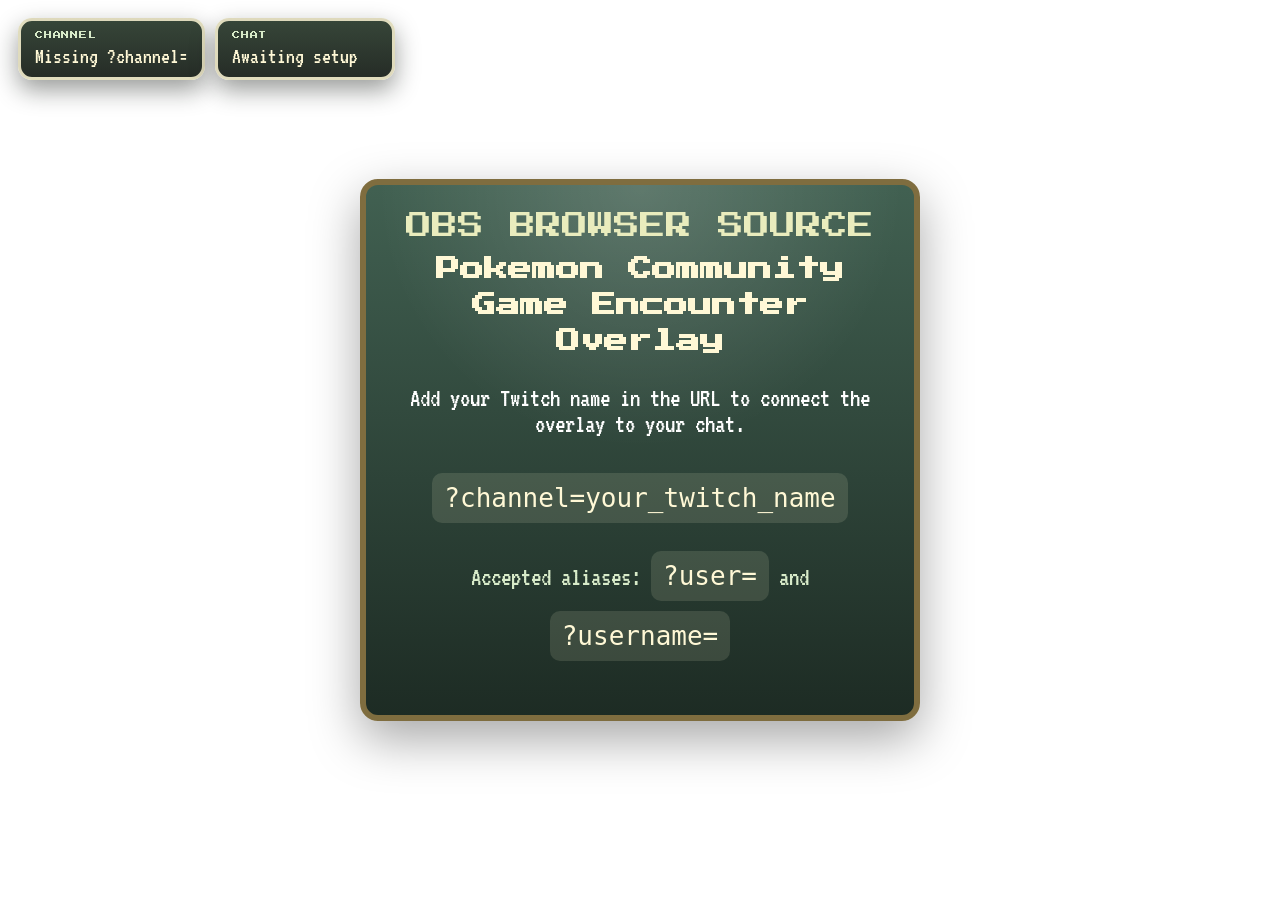
==== index.html @ a55f0c95 "initial" ====
<!DOCTYPE html>
<html lang="en">
  <head>
    <meta charset="UTF-8" />
    <meta name="viewport" content="width=device-width, initial-scale=1.0" />
    <title>PokeCatch Overlay</title>
    <link rel="preconnect" href="https://fonts.googleapis.com" />
    <link rel="preconnect" href="https://fonts.gstatic.com" crossorigin />
    <link
      href="https://fonts.googleapis.com/css2?family=Press+Start+2P&family=VT323&display=swap"
      rel="stylesheet"
    />
    <link rel="stylesheet" href="./styles.css" />
  </head>
  <body>
    <main class="overlay-shell">
      <section class="status-strip" aria-live="polite">
        <div class="status-pill">
          <span class="status-label">Channel</span>
          <strong id="channelName">Waiting for URL parameter</strong>
        </div>
        <div class="status-pill">
          <span class="status-label">Chat</span>
          <strong id="connectionState">Idle</strong>
        </div>
      </section>

      <aside id="debugPanel" class="debug-panel hidden" aria-live="polite" aria-hidden="true">
        <div class="debug-header">Debug Chat</div>
        <div class="debug-messages" id="debugMessages" role="log"></div>
      </aside>

      <aside id="tunePanel" class="tune-panel hidden" aria-hidden="true">
        <div class="tune-header">Tuning Panel</div>
        <div class="tune-body">
          <div class="tune-row">
            <div class="tune-meta">
              <div class="tune-slug" id="tuneSlug">-</div>
              <div class="tune-index" id="tuneIndex">0/0</div>
            </div>
          </div>

          <div class="tune-row">
            <label class="tune-label" for="tunePokemonInput">Pokemon</label>
            <div class="tune-picker">
              <input
                type="text"
                id="tunePokemonInput"
                class="tune-text"
                list="tunePokemonList"
                placeholder="pikachu"
                spellcheck="false"
              />
              <datalist id="tunePokemonList"></datalist>
              <button id="tuneJump" class="btn" type="button">Show</button>
            </div>
          </div>

          <div class="tune-row tune-save-row">
            <div class="tune-save-status" id="tuneSaveStatus">
              Connect the project folder to save overrides directly.
            </div>
            <button id="tuneConnectFolder" class="btn subtle" type="button">Connect Folder</button>
          </div>

          <label class="tune-label">Width
            <input type="range" id="tuneWidthRange" min="0" max="800" step="1" />
            <input type="number" id="tuneWidthNum" min="0" max="2000" class="tune-num" />
          </label>

          <label class="tune-label">Offset X
            <input type="range" id="tuneOffsetXRange" min="-400" max="400" step="1" />
            <input type="number" id="tuneOffsetXNum" class="tune-num" />
          </label>

          <label class="tune-label">Offset Y
            <input type="range" id="tuneOffsetYRange" min="-400" max="400" step="1" />
            <input type="number" id="tuneOffsetYNum" class="tune-num" />
          </label>

          <div class="tune-actions">
            <button id="tuneReplay" class="btn" type="button">Replay</button>
            <button id="tunePrev" class="btn" type="button">Prev</button>
            <button id="tuneSaveNext" class="btn primary" type="button">Save &amp; Next</button>
            <button id="tuneNext" class="btn" type="button">Next</button>
          </div>
        </div>
      </aside>

      <section class="setup-card" id="setupCard">
        <p class="setup-kicker">OBS Browser Source</p>
        <h1>Pokemon Community Game Encounter Overlay</h1>
        <p>
          Add your Twitch name in the URL to connect the overlay to your chat.
        </p>
        <code class="setup-example">?channel=your_twitch_name</code>
        <p class="setup-note">
          <span>Accepted aliases:</span> <code>?user=</code> and
          <code>?username=</code>
        </p>
      </section>

      <section class="battle-scene hidden" id="battleScene" aria-live="assertive">
        <div class="battle-backdrop">
          <div class="sky-glow"></div>
          <div class="battle-message" id="battleMessage">A wild Pokemon appeared!</div>

          <div class="opponent-panel panel-frame">
            <div class="panel-header">
              <span class="pokemon-name" id="pokemonName">Pokemon</span>
              <span class="pokemon-level" id="pokemonLevel">Lv. 12</span>
            </div>
            <div class="hp-row">
              <span class="hp-tag">HP</span>
              <div class="hp-meter">
                <div class="hp-fill" id="hpFill"></div>
              </div>
            </div>
          </div>

          <div class="opponent-anchor">
            <div class="battle-platform platform-opponent"></div>
            <img
              class="pokemon-sprite"
              id="pokemonSprite"
              alt="Encountered Pokemon"
              src=""
            />
          </div>
        </div>
      </section>
    </main>

    <script type="module" src="./app.js"></script>
  </body>
</html>
---- styles.css ----
:root {
  --ui-ink: #1f2b21;
  --ui-shadow: rgba(15, 20, 15, 0.42);
  --frame-light: #fff8d6;
  --frame-mid: #d8c58e;
  --frame-dark: #7f6d3f;
  --battle-green: #7ab55c;
  --battle-green-deep: #4b8040;
  --hp-high: #60b847;
  --hp-mid: #d7c84c;
  --hp-low: #d95d3d;
  --panel-bg: rgba(245, 240, 214, 0.96);
  /* default sprite display size (can be overridden via JS URL param) */
  --pokemon-sprite-size: min(23vw, 240px);
  /* scale multiplier applied at runtime (1 = normal, 0.5 = half) */
  --pokemon-sprite-scale: 1;
  /* per-sprite translation offsets (x = left/right, y = up/down) */
  --pokemon-sprite-offset-x: 0px;
  --pokemon-sprite-offset-y: 0px;
}

* {
  box-sizing: border-box;
}

html,
body {
  margin: 0;
  min-height: 100%;
  background: transparent;
  color: #ffffff;
}

body {
  font-family: "VT323", monospace;
  overflow: hidden;
}

.overlay-shell {
  position: relative;
  width: 100vw;
  height: 100vh;
  padding: 20px;
}

.status-strip {
  position: absolute;
  top: 18px;
  left: 18px;
  display: flex;
  gap: 10px;
  z-index: 20;
  transition: opacity 420ms ease, transform 420ms ease;
}

.status-strip.fade {
  opacity: 0;
  transform: translateY(-6px);
  pointer-events: none;
}

/* Debug panel shown when ?debug=true */
.debug-panel {
  position: absolute;
  right: 18px;
  bottom: 18px;
  width: min(460px, 42vw);
  max-height: 46vh;
  display: flex;
  flex-direction: column;
  background: rgba(4, 8, 6, 0.76);
  border: 6px solid var(--frame-dark);
  border-radius: 12px;
  color: #f7f7f2;
  font-family: monospace;
  z-index: 40;
  overflow: hidden;
  box-shadow: 0 12px 40px rgba(0, 0, 0, 0.42);
  transition: opacity 240ms ease, transform 240ms ease;
}

.debug-panel.hidden {
  opacity: 0;
  transform: translateY(6px);
  pointer-events: none;
}

.debug-header {
  padding: 8px 10px;
  background: rgba(255, 255, 255, 0.04);
  font-family: "Press Start 2P", monospace;
  font-size: 12px;
  text-transform: uppercase;
  letter-spacing: 0.06em;
}

.debug-messages {
  padding: 8px 10px;
  overflow-y: auto;
  font-size: 13px;
  line-height: 1.3;
  max-height: calc(46vh - 36px);
  background: rgba(0, 0, 0, 0.18);
}

.debug-message {
  padding: 6px 0;
  border-bottom: 1px dashed rgba(255, 255, 255, 0.03);
  color: #e8f0df;
  white-space: pre-wrap;
  word-break: break-word;
}

.debug-message .meta {
  color: #cdd7c3;
  font-size: 11px;
}

.status-pill {
  min-width: 180px;
  padding: 10px 14px;
  border: 3px solid rgba(255, 248, 214, 0.85);
  border-radius: 14px;
  background: linear-gradient(180deg, rgba(42, 58, 44, 0.94), rgba(24, 31, 25, 0.94));
  box-shadow: 0 10px 25px var(--ui-shadow);
}

.status-label {
  display: block;
  font-family: "Press Start 2P", monospace;
  font-size: 8px;
  letter-spacing: 0.1em;
  text-transform: uppercase;
  color: #d8ebc9;
  margin-bottom: 6px;
}

.status-pill strong {
  font-size: 22px;
  color: #fff8d6;
  font-weight: 400;
}

.setup-card {
  position: absolute;
  top: 50%;
  left: 50%;
  transform: translate(-50%, -50%);
  width: min(560px, calc(100vw - 48px));
  padding: 28px 32px;
  border: 6px solid var(--frame-dark);
  border-radius: 18px;
  background:
    radial-gradient(circle at top, rgba(255, 255, 255, 0.16), transparent 44%),
    linear-gradient(180deg, rgba(55, 88, 72, 0.95), rgba(17, 32, 24, 0.95));
  box-shadow: 0 18px 50px rgba(0, 0, 0, 0.35);
  text-align: center;
}

.setup-kicker,
.setup-card h1 {
  margin: 0;
}

.setup-kicker {
  font-family: "Press Start 2P", monospace;
  font-size: 10px;
  color: #e9ecbd;
  text-transform: uppercase;
}

.setup-card h1 {
  margin-top: 12px;
  font-family: "Press Start 2P", monospace;
  font-size: clamp(18px, 2vw, 24px);
  line-height: 1.5;
  color: #fff8d6;
}

.setup-card p,
.setup-card code {
  font-size: 26px;
}

.setup-example,
.setup-note code {
  display: inline-block;
  margin-top: 10px;
  padding: 10px 12px;
  border-radius: 10px;
  background: rgba(255, 248, 214, 0.12);
  color: #fff8d6;
}

.setup-note {
  margin-top: 18px;
  color: #d8ebc9;
}

.battle-scene {
  position: absolute;
  inset: 0;
  display: grid;
  place-items: center;
  opacity: 1;
  transition: opacity 250ms ease;
}

.battle-scene.hidden {
  opacity: 0;
  pointer-events: none;
}

.battle-backdrop {
  position: relative;
  width: min(1100px, calc(100vw - 48px));
  aspect-ratio: 16 / 9;
  overflow: hidden;
  border: 7px solid var(--frame-dark);
  border-radius: 24px;
  background:
    linear-gradient(180deg, rgba(237, 249, 255, 0.92) 0%, rgba(196, 238, 201, 0.9) 46%, rgba(118, 181, 92, 0.95) 100%),
    linear-gradient(135deg, rgba(255, 255, 255, 0.12), rgba(0, 0, 0, 0));
  box-shadow: 0 30px 80px rgba(0, 0, 0, 0.34);
}

.battle-backdrop::before,
.battle-backdrop::after {
  content: "";
  position: absolute;
  inset: 0;
}

.battle-backdrop::before {
  background:
    radial-gradient(circle at 20% 20%, rgba(255, 255, 255, 0.32), transparent 18%),
    radial-gradient(circle at 78% 24%, rgba(255, 255, 255, 0.23), transparent 16%),
    repeating-linear-gradient(
      180deg,
      rgba(255, 255, 255, 0.06) 0,
      rgba(255, 255, 255, 0.06) 2px,
      rgba(255, 255, 255, 0.02) 2px,
      rgba(255, 255, 255, 0.02) 6px
    );
  pointer-events: none;
}

.battle-backdrop::after {
  background: linear-gradient(180deg, rgba(255, 255, 255, 0.1), transparent 22%, rgba(22, 42, 18, 0.18));
  pointer-events: none;
}

.sky-glow {
  position: absolute;
  top: -8%;
  left: 50%;
  width: 42%;
  height: 40%;
  transform: translateX(-50%);
  background: radial-gradient(circle, rgba(255, 255, 255, 0.64), rgba(255, 255, 255, 0));
  filter: blur(4px);
}

.battle-message {
  position: absolute;
  left: 50%;
  bottom: 4.8%;
  transform: translateX(-50%);
  width: min(760px, calc(100% - 44px));
  min-height: 104px;
  padding: 18px 22px;
  border: 6px solid var(--frame-dark);
  border-radius: 16px;
  background: linear-gradient(180deg, var(--frame-light), #ebe0a9);
  color: var(--ui-ink);
  box-shadow: inset 0 0 0 4px #fffdf1;
  font-size: clamp(26px, 2.2vw, 36px);
  line-height: 1.15;
  z-index: 8;
}

.panel-frame {
  position: absolute;
  width: min(360px, 38vw);
  padding: 16px 18px;
  border: 5px solid var(--frame-dark);
  border-radius: 999px;
  background: linear-gradient(180deg, var(--panel-bg), rgba(227, 220, 186, 0.96));
  color: var(--ui-ink);
  box-shadow: inset 0 0 0 3px #fffdf1;
  z-index: 6;
}

.opponent-panel {
  top: 10%;
  left: 7%;
}

.panel-header {
  display: flex;
  justify-content: space-between;
  align-items: center;
  gap: 14px;
  margin-bottom: 8px;
}

.pokemon-name {
  font-family: "Press Start 2P", monospace;
  font-size: clamp(10px, 1vw, 14px);
  line-height: 1.45;
  text-transform: uppercase;
}

.pokemon-level {
  font-family: "Press Start 2P", monospace;
  font-size: clamp(10px, 0.95vw, 12px);
}

.hp-row {
  display: flex;
  align-items: center;
  gap: 10px;
}

.hp-tag {
  font-family: "Press Start 2P", monospace;
  font-size: 10px;
}

.hp-meter {
  position: relative;
  flex: 1;
  height: 18px;
  border: 3px solid #3e4825;
  border-radius: 999px;
  background: #283312;
  overflow: hidden;
}

.hp-fill {
  height: 100%;
  width: 100%;
  border-radius: inherit;
  background: linear-gradient(90deg, #88d95d, var(--hp-high));
  transition: width 500ms ease;
}

.battle-platform {
  position: absolute;
  border-radius: 50%;
  background:
    radial-gradient(circle at 50% 45%, rgba(255, 255, 255, 0.14), rgba(255, 255, 255, 0) 55%),
    linear-gradient(180deg, #9dc577, #5b8d45);
  box-shadow: inset 0 12px 18px rgba(255, 255, 255, 0.18), inset 0 -14px 22px rgba(0, 0, 0, 0.18);
}

/* Anchor that groups the opponent platform + sprite so they move together */
.opponent-anchor {
  position: absolute;
  left: 56%;
  bottom: 26%;
  transform: translateX(-50%);
  pointer-events: none;
  z-index: 7;
}

.opponent-anchor .platform-opponent {
  left: 50%;
  bottom: 0;
  width: 320px;
  height: 100px;
  transform: translateX(-50%) perspective(600px) rotateX(68deg);
  z-index: 5;
}

/* wrapper around the sprite so animation (transform) can live on the image
   while we shift the container independently */
.pokemon-sprite-wrap {
  position: absolute;
  left: 50%;
  bottom: 0;
  display: block;
  width: calc(var(--pokemon-sprite-size) * var(--pokemon-sprite-scale, 1));
  transform: translate(calc(-50% + var(--pokemon-sprite-offset-x)), var(--pokemon-sprite-offset-y));
  pointer-events: none;
  z-index: 7;
}

.pokemon-sprite {
  /* image fills the wrapper; animation will use transform on the image itself */
  position: relative;
  width: 100%;
  height: auto;
  max-width: 320px;
  object-fit: contain;
  image-rendering: pixelated;
  /* raise shadow by reducing vertical offsets */
  filter: drop-shadow(0 8px 0 rgba(0, 0, 0, 0.14)) drop-shadow(0 16px 12px rgba(0, 0, 0, 0.28));
  transform-origin: center bottom;
  animation: pokemonEntrance 700ms steps(6, end) both;
}

.battle-message.caught {
  box-shadow: inset 0 0 0 4px #fffdf1, 0 6px 24px rgba(255, 200, 60, 0.18);
  background: linear-gradient(180deg, #fff8b8, #ffd86b);
  color: #1b1b1b;
}

.battle-message.escaped {
  box-shadow: inset 0 0 0 4px #fffdf1, 0 6px 24px rgba(220, 80, 80, 0.12);
  background: linear-gradient(180deg, #ffdede, #f2a7a7);
  color: #1b1b1b;
}

@keyframes pokemonEntrance {
  0% {
    opacity: 0;
    transform: translateY(-40px) scale(0.7);
  }
  55% {
    opacity: 1;
    transform: translateY(12px) scale(1.08);
  }
  100% {
    opacity: 1;
    transform: translateY(0) scale(1);
  }
}

@media (max-width: 900px) {
  .status-strip {
    top: 12px;
    left: 12px;
    right: 12px;
    flex-direction: column;
  }

  .status-pill {
    min-width: 0;
  }

  .battle-backdrop {
    width: calc(100vw - 24px);
    aspect-ratio: 4 / 5;
  }

  .opponent-panel {
    top: 9%;
    left: 5%;
    width: calc(100% - 36px);
  }

  .opponent-anchor .platform-opponent {
    left: 50%;
    bottom: 0;
    width: 240px;
    height: 78px;
  }

  .pokemon-sprite {
    /* smaller default on mobile */
    --pokemon-sprite-size: 180px;
    /* mobile shadow match desktop */
    filter: drop-shadow(0 8px 0 rgba(0, 0, 0, 0.14)) drop-shadow(0 16px 12px rgba(0, 0, 0, 0.28));
  }

  /* ensure wrapper uses a smaller width on mobile */
  .pokemon-sprite-wrap {
    --pokemon-sprite-size: 180px;
  }

  .trainer-silhouette {
    left: 9%;
    bottom: 28%;
    transform: scale(0.72);
    transform-origin: bottom left;
  }

  .battle-message {
    bottom: 3%;
    min-height: 116px;
    font-size: 28px;
  }
}

/* Tuning panel styles */
.tune-panel {
  position: absolute;
  right: 18px;
  top: 18px;
  width: 380px;
  z-index: 80;
  background: rgba(6, 10, 8, 0.92);
  border: 6px solid var(--frame-dark);
  border-radius: 12px;
  color: #f7f7f2;
  padding: 10px 12px;
  box-shadow: 0 14px 40px rgba(0,0,0,0.48);
  font-family: monospace;
}
.tune-panel.hidden { opacity: 0; pointer-events: none; transform: translateY(6px); }
.tune-header { font-family: "Press Start 2P", monospace; font-size: 12px; margin-bottom: 8px; }
.tune-body { display: flex; flex-direction: column; gap: 8px; }
.tune-row { display: flex; flex-direction: column; gap: 8px; }
.tune-meta { display:flex; justify-content:space-between; align-items:center; gap:8px; }
.tune-slug { font-size: 13px; text-transform: none; color: #fffdf1; }
.tune-index { font-size: 12px; opacity: 0.9; }
.tune-label { display:block; font-size: 12px; color: #e8f0df; }
.tune-label input[type="range"] { width: 100%; margin: 6px 0; }
.tune-picker { display: flex; align-items: center; gap: 8px; }
.tune-text {
  flex: 1;
  min-width: 0;
  padding: 8px 10px;
  border-radius: 8px;
  border: 1px solid rgba(255,255,255,0.12);
  background: rgba(255,255,255,0.04);
  color: #fff;
}
.tune-text::placeholder { color: rgba(255,255,255,0.45); }
.tune-save-row { flex-direction: row; align-items: center; gap: 10px; }
.tune-save-status {
  flex: 1;
  min-width: 0;
  font-size: 12px;
  line-height: 1.35;
  color: #f0de8a;
}
.tune-save-status[data-tone="ready"] { color: #d7f0b7; }
.tune-save-status[data-tone="success"] { color: #a7f7b4; }
.tune-save-status[data-tone="error"] { color: #ffb2a9; }
.tune-num { width: 78px; margin-left: 8px; padding: 4px 6px; border-radius: 6px; border: 1px solid rgba(255,255,255,0.06); background: rgba(255,255,255,0.02); color: #fff; }
.tune-actions { display:grid; gap:8px; grid-template-columns: repeat(2, minmax(0, 1fr)); margin-top: 6px; }
.btn { padding: 8px 10px; border-radius: 8px; border: none; background: rgba(255,255,255,0.04); color: #fff; cursor: pointer; font-size: 13px; }
.btn.primary { background: linear-gradient(180deg,#ffd86b,#ffb84f); color: #1b1b1b; font-weight: 700; }
.btn.subtle { background: rgba(255,255,255,0.08); }

@media (max-width: 900px) {
  .tune-panel { width: calc(100vw - 36px); left: 18px; right: 18px; top: auto; bottom: 18px; }
  .tune-save-row { flex-direction: column; align-items: stretch; }
  .tune-actions { grid-template-columns: 1fr; }
}
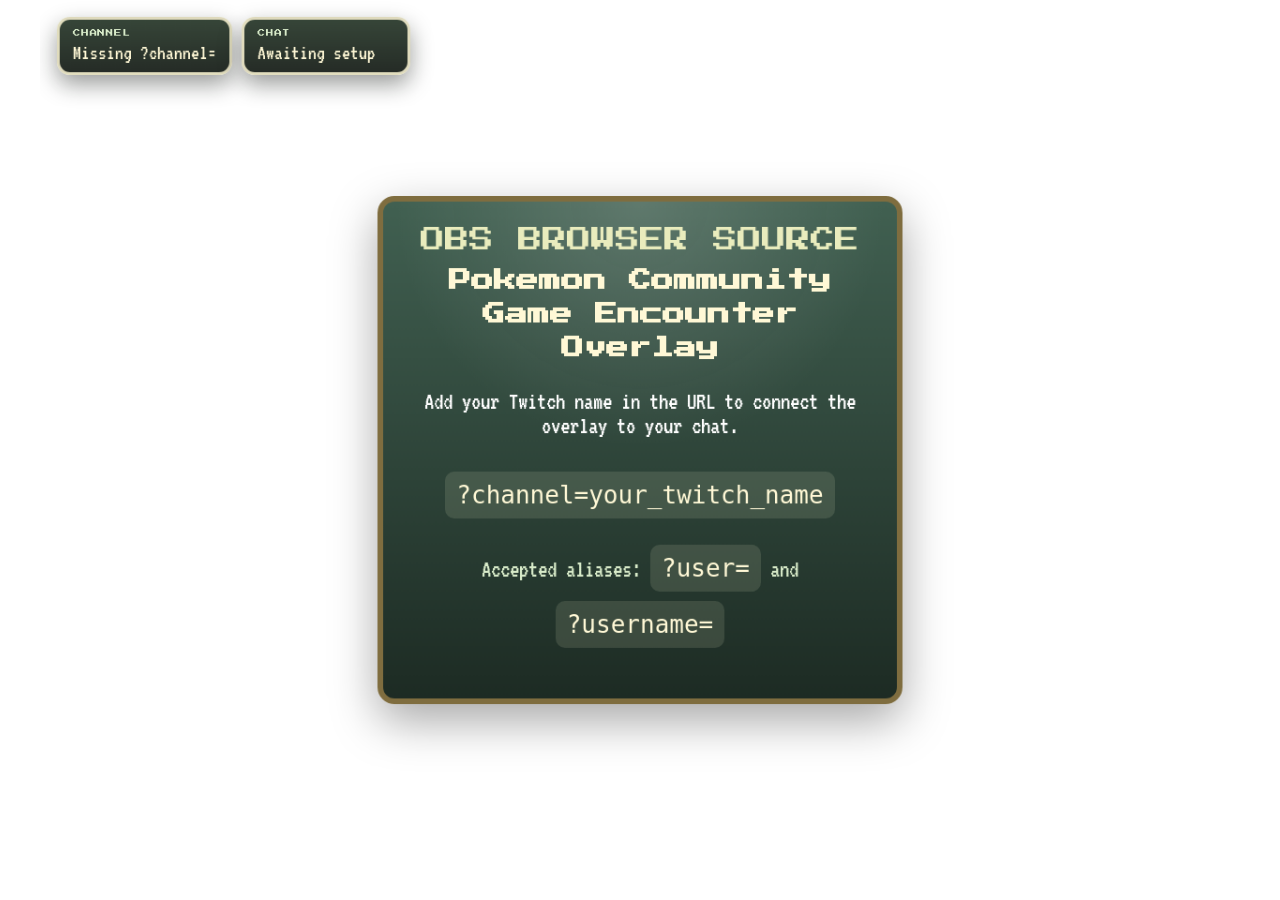
==== commit 748836ed: "update overlay to default to DS layout; add URL parameters for disabling overrides and scaling" ====
--- a/index.html
+++ b/index.html
@@ -3,134 +3,76 @@
   <head>
     <meta charset="UTF-8" />
     <meta name="viewport" content="width=device-width, initial-scale=1.0" />
-    <title>PokeCatch Overlay</title>
-    <link rel="preconnect" href="https://fonts.googleapis.com" />
-    <link rel="preconnect" href="https://fonts.gstatic.com" crossorigin />
-    <link
-      href="https://fonts.googleapis.com/css2?family=Press+Start+2P&family=VT323&display=swap"
-      rel="stylesheet"
-    />
-    <link rel="stylesheet" href="./styles.css" />
+    <title>PokeCatch Overlay (DS scale)</title>
+    <style>
+      :root { --ds-width: 256; --ds-height: 192; }
+      html,body { height:100%; margin:0; background:transparent; }
+      .ds-wrapper { width:100%; height:100vh; display:flex; align-items:center; justify-content:center; overflow:hidden; }
+      .ds-viewport { width: calc(var(--ds-width) * 1px); height: calc(var(--ds-height) * 1px); transform-origin:center center; will-change: transform; }
+      .ds-viewport iframe { width:100%; height:100%; border:0; display:block; background: transparent; }
+    </style>
   </head>
   <body>
-    <main class="overlay-shell">
-      <section class="status-strip" aria-live="polite">
-        <div class="status-pill">
-          <span class="status-label">Channel</span>
-          <strong id="channelName">Waiting for URL parameter</strong>
-        </div>
-        <div class="status-pill">
-          <span class="status-label">Chat</span>
-          <strong id="connectionState">Idle</strong>
-        </div>
-      </section>
+    <div class="ds-wrapper">
+      <div class="ds-viewport" id="dsViewport">
+        <iframe id="dsFrame" src="./ds.html" allow="clipboard-write"></iframe>
+      </div>
+    </div>
 
-      <aside id="debugPanel" class="debug-panel hidden" aria-live="polite" aria-hidden="true">
-        <div class="debug-header">Debug Chat</div>
-        <div class="debug-messages" id="debugMessages" role="log"></div>
-      </aside>
+    <script>
+      (function(){
+        const viewport = document.getElementById('dsViewport');
+        const frame = document.getElementById('dsFrame');
+        const dsWidthBase = parseFloat(getComputedStyle(document.documentElement).getPropertyValue('--ds-width')) || 256;
+        const dsHeightBase = parseFloat(getComputedStyle(document.documentElement).getPropertyValue('--ds-height')) || 192;
 
-      <aside id="tunePanel" class="tune-panel hidden" aria-hidden="true">
-        <div class="tune-header">Tuning Panel</div>
-        <div class="tune-body">
-          <div class="tune-row">
-            <div class="tune-meta">
-              <div class="tune-slug" id="tuneSlug">-</div>
-              <div class="tune-index" id="tuneIndex">0/0</div>
-            </div>
-          </div>
+        // allow overriding the window scale via query param; default to 5x
+        const pageParams = new URLSearchParams(window.location.search);
+        const dsModeParam = pageParams.get('ds') ?? pageParams.get('ds-mode');
+        const dsDisabled = dsModeParam !== null && ['0', 'false', 'off', 'no'].includes(dsModeParam.trim().toLowerCase());
+        const dsWindowScale = Math.max(1, parseFloat(pageParams.get('dsWindowScale') || pageParams.get('ds-window-scale')) || 5);
+        let params = window.location.search || '';
+        const hash = window.location.hash || '';
 
-          <div class="tune-row">
-            <label class="tune-label" for="tunePokemonInput">Pokemon</label>
-            <div class="tune-picker">
-              <input
-                type="text"
-                id="tunePokemonInput"
-                class="tune-text"
-                list="tunePokemonList"
-                placeholder="pikachu"
-                spellcheck="false"
-              />
-              <datalist id="tunePokemonList"></datalist>
-              <button id="tuneJump" class="btn" type="button">Show</button>
-            </div>
-          </div>
+        if (dsDisabled) {
+          window.location.replace('./ds.html' + params + hash);
+          return;
+        }
 
-          <div class="tune-row tune-save-row">
-            <div class="tune-save-status" id="tuneSaveStatus">
-              Connect the project folder to save overrides directly.
-            </div>
-            <button id="tuneConnectFolder" class="btn subtle" type="button">Connect Folder</button>
-          </div>
+        const viewportWidth = dsWidthBase * dsWindowScale;
+        const viewportHeight = dsHeightBase * dsWindowScale;
 
-          <label class="tune-label">Width
-            <input type="range" id="tuneWidthRange" min="0" max="800" step="1" />
-            <input type="number" id="tuneWidthNum" min="0" max="2000" class="tune-num" />
-          </label>
+        // set the ds-viewport element size to the scaled window size
+        if (viewport) {
+          viewport.style.width = viewportWidth + 'px';
+          viewport.style.height = viewportHeight + 'px';
+        }
 
-          <label class="tune-label">Offset X
-            <input type="range" id="tuneOffsetXRange" min="-400" max="400" step="1" />
-            <input type="number" id="tuneOffsetXNum" class="tune-num" />
-          </label>
+        // forward current location query/hash into the iframe so ds.html gets ?channel=...
+        if (frame) {
+          if (!params) {
+            params = '?dsWindowScale=' + encodeURIComponent(String(dsWindowScale));
+          } else {
+            // ensure dsWindowScale present
+            if (!/[?&]dsWindowScale(=|&|$)/.test(params) && !/[?&]ds-window-scale(=|&|$)/.test(params)) {
+              params = params + '&dsWindowScale=' + encodeURIComponent(String(dsWindowScale));
+            }
+          }
+          frame.src = './ds.html' + params + hash;
+        }
 
-          <label class="tune-label">Offset Y
-            <input type="range" id="tuneOffsetYRange" min="-400" max="400" step="1" />
-            <input type="number" id="tuneOffsetYNum" class="tune-num" />
-          </label>
-
-          <div class="tune-actions">
-            <button id="tuneReplay" class="btn" type="button">Replay</button>
-            <button id="tunePrev" class="btn" type="button">Prev</button>
-            <button id="tuneSaveNext" class="btn primary" type="button">Save &amp; Next</button>
-            <button id="tuneNext" class="btn" type="button">Next</button>
-          </div>
-        </div>
-      </aside>
-
-      <section class="setup-card" id="setupCard">
-        <p class="setup-kicker">OBS Browser Source</p>
-        <h1>Pokemon Community Game Encounter Overlay</h1>
-        <p>
-          Add your Twitch name in the URL to connect the overlay to your chat.
-        </p>
-        <code class="setup-example">?channel=your_twitch_name</code>
-        <p class="setup-note">
-          <span>Accepted aliases:</span> <code>?user=</code> and
-          <code>?username=</code>
-        </p>
-      </section>
-
-      <section class="battle-scene hidden" id="battleScene" aria-live="assertive">
-        <div class="battle-backdrop">
-          <div class="sky-glow"></div>
-          <div class="battle-message" id="battleMessage">A wild Pokemon appeared!</div>
-
-          <div class="opponent-panel panel-frame">
-            <div class="panel-header">
-              <span class="pokemon-name" id="pokemonName">Pokemon</span>
-              <span class="pokemon-level" id="pokemonLevel">Lv. 12</span>
-            </div>
-            <div class="hp-row">
-              <span class="hp-tag">HP</span>
-              <div class="hp-meter">
-                <div class="hp-fill" id="hpFill"></div>
-              </div>
-            </div>
-          </div>
-
-          <div class="opponent-anchor">
-            <div class="battle-platform platform-opponent"></div>
-            <img
-              class="pokemon-sprite"
-              id="pokemonSprite"
-              alt="Encountered Pokemon"
-              src=""
-            />
-          </div>
-        </div>
-      </section>
-    </main>
-
-    <script type="module" src="./app.js"></script>
+        function resize() {
+          const wrapper = viewport.parentElement;
+          const maxW = wrapper.clientWidth;
+          const maxH = wrapper.clientHeight;
+          // allow upscaling freely (no cap)
+          const scale = Math.min(maxW / viewportWidth, maxH / viewportHeight);
+          viewport.style.transform = 'scale(' + scale + ')';
+        }
+        window.addEventListener('resize', resize);
+        window.addEventListener('orientationchange', resize);
+        resize();
+      })();
+    </script>
   </body>
 </html>
